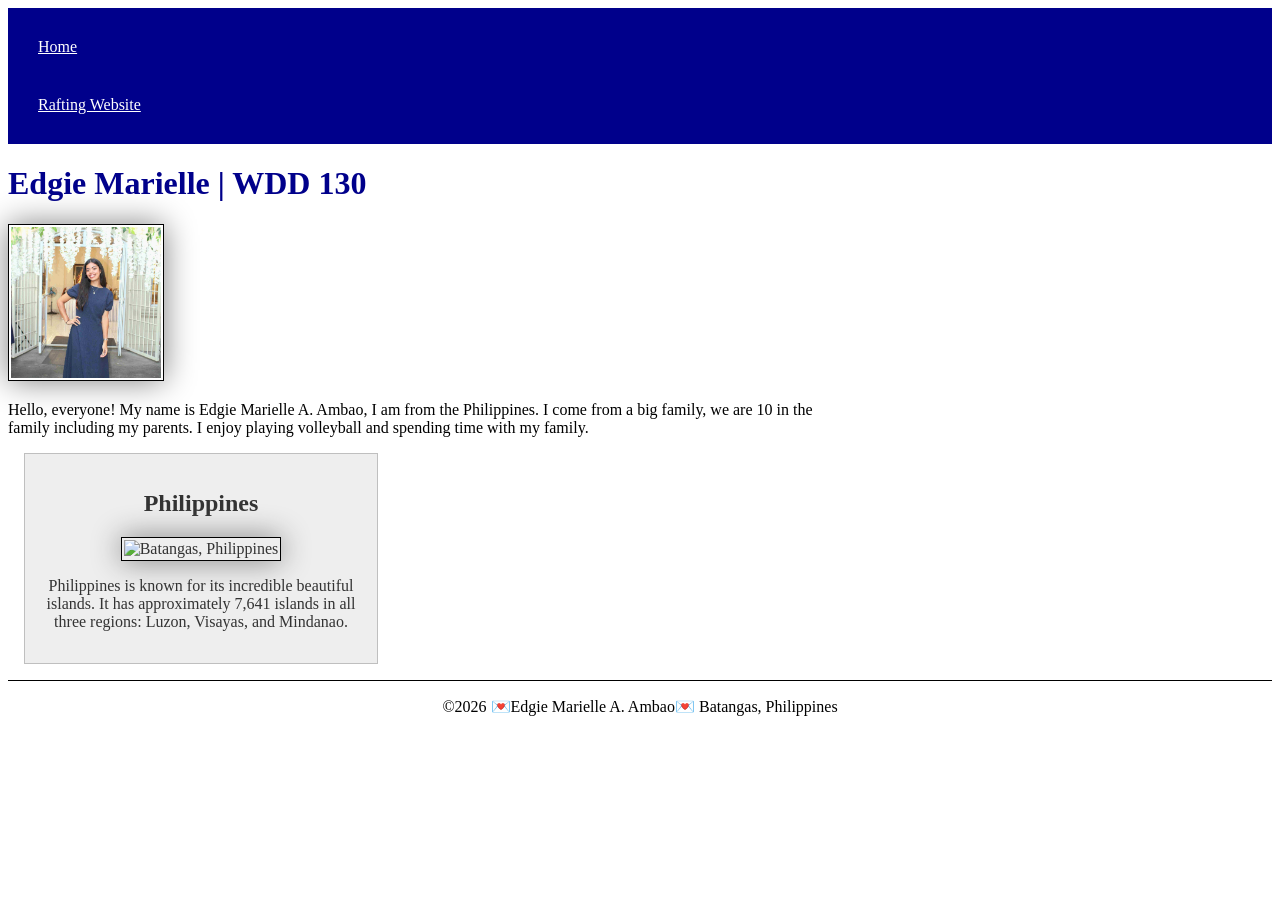
==== index.html @ 0888e2d5 "update" ====
<!DOCTYPE html>
<html lang="en">
<head>
    <meta charset="UTF-8">
    <meta name="viewport" content="width=device-width, initial-scale=1.0">
    <title>Edgie Marielle | WDD 130</title>
    <meta name="description" content="Edgie Marielle Ambao, WDD130, BYU-Pathway Worldwide">
    <meta name="author" content="Edgie Marielle Ambao">
    <link rel="stylesheet" href="styles/styles.css">
</head>
<body>
    <header> 
        <nav>
            <a href="#">Home</a>
            <a href="wwr/">Rafting Website</a>
        </nav>
    </header>
    <main>
        <h1>Edgie Marielle | WDD 130</h1>
        <img src="images/profile.jpg" alt="Edgie profile" width="200">
        <p>Hello, everyone! My name is Edgie Marielle A. Ambao, I am from the Philippines. I come from a big family, we are 10 in the family including my parents. I enjoy playing volleyball and spending time with my family.</p>
    </main>
    <aside>
        <h2>Philippines</h2>
        <img src="C:\Users\ADMIN1\Downloads\Batangas.jpg" alt="Batangas, Philippines">
        <p>Philippines is known for its incredible beautiful islands. It has approximately 7,641 islands in all three regions: Luzon, Visayas, and Mindanao.</p>
    </aside>
    <footer>
        <p>©2026 💌Edgie Marielle A. Ambao💌 Batangas, Philippines</p>
    </footer>
</body>
</html>
---- styles/styles.css ----
nav {
    background-color: darkblue;
    padding: 10px;
}

nav a {
    color: white;
    display: block;
    padding: 20px;
}

h1 {
    color: darkblue;
}

img {
    width: 150px;
    height: auto;
    border: 1px solid black;
    padding: 2px;
    box-shadow: 0 0 30px gray;
}

p {
    padding: 0;
}

main {
    max-width: 840px;
}

aside {
    width: 20rem;
    margin: 1rem;
    border: 1px solid rgb(0 0 0 / 0.2); /* 1️⃣ */
    padding: 1rem;
    background-color: #eee;
    color: #333;
    text-align: center;
}

aside img {
    width: 200px;
    height: auto;
}

main img {
    width: 150px;
    height: auto;
}

footer {
    margin-top: 15px;
    border-top: 1px solid #000;
    text-align: center;
}
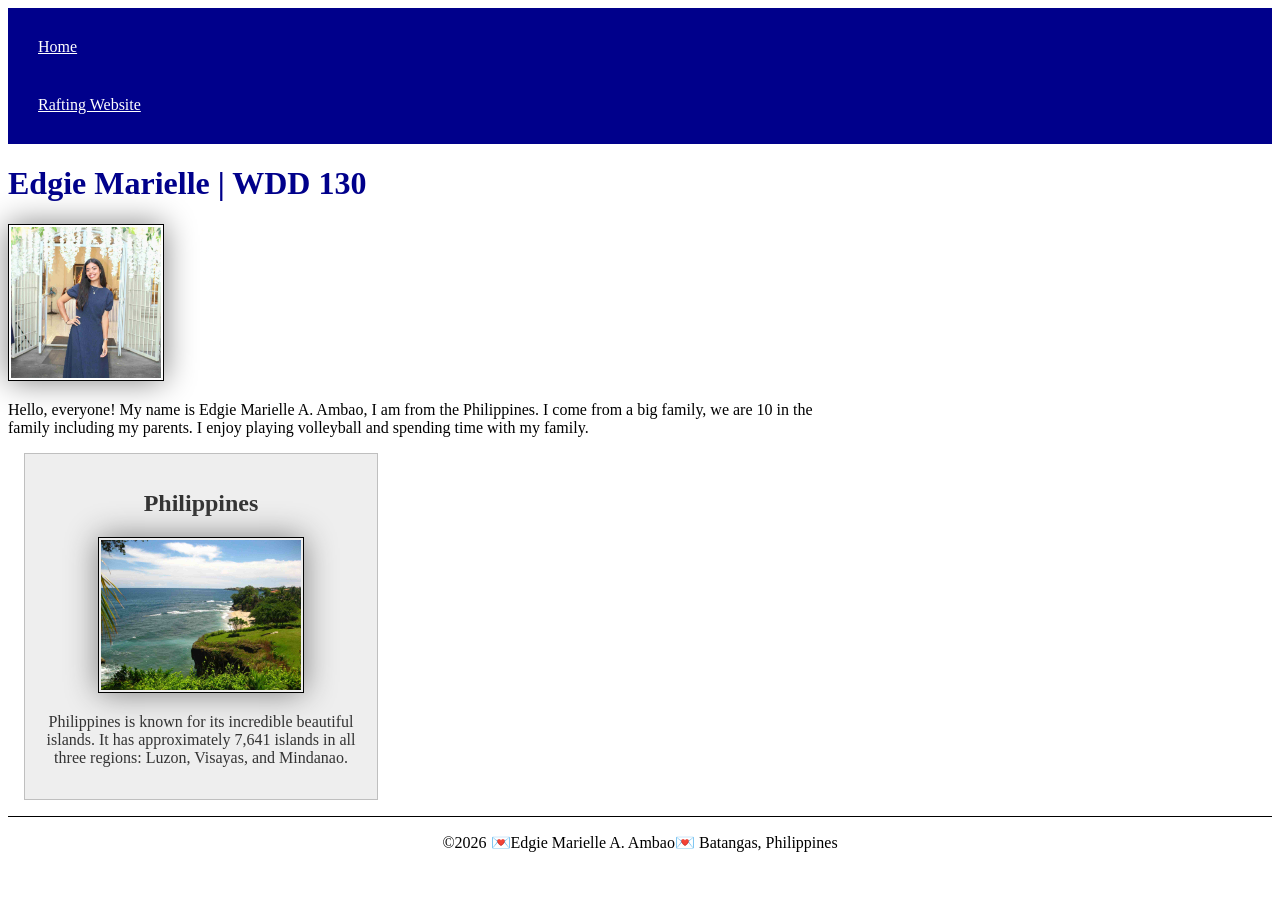
==== commit ccbf2ea6: "pics" ====
--- a/index.html
+++ b/index.html
@@ -22,7 +22,7 @@
     </main>
     <aside>
         <h2>Philippines</h2>
-        <img src="C:\Users\ADMIN1\Downloads\Batangas.jpg" alt="Batangas, Philippines">
+        <img src="images/Batangas.jpg" alt="Batangas, Philippines">
         <p>Philippines is known for its incredible beautiful islands. It has approximately 7,641 islands in all three regions: Luzon, Visayas, and Mindanao.</p>
     </aside>
     <footer>
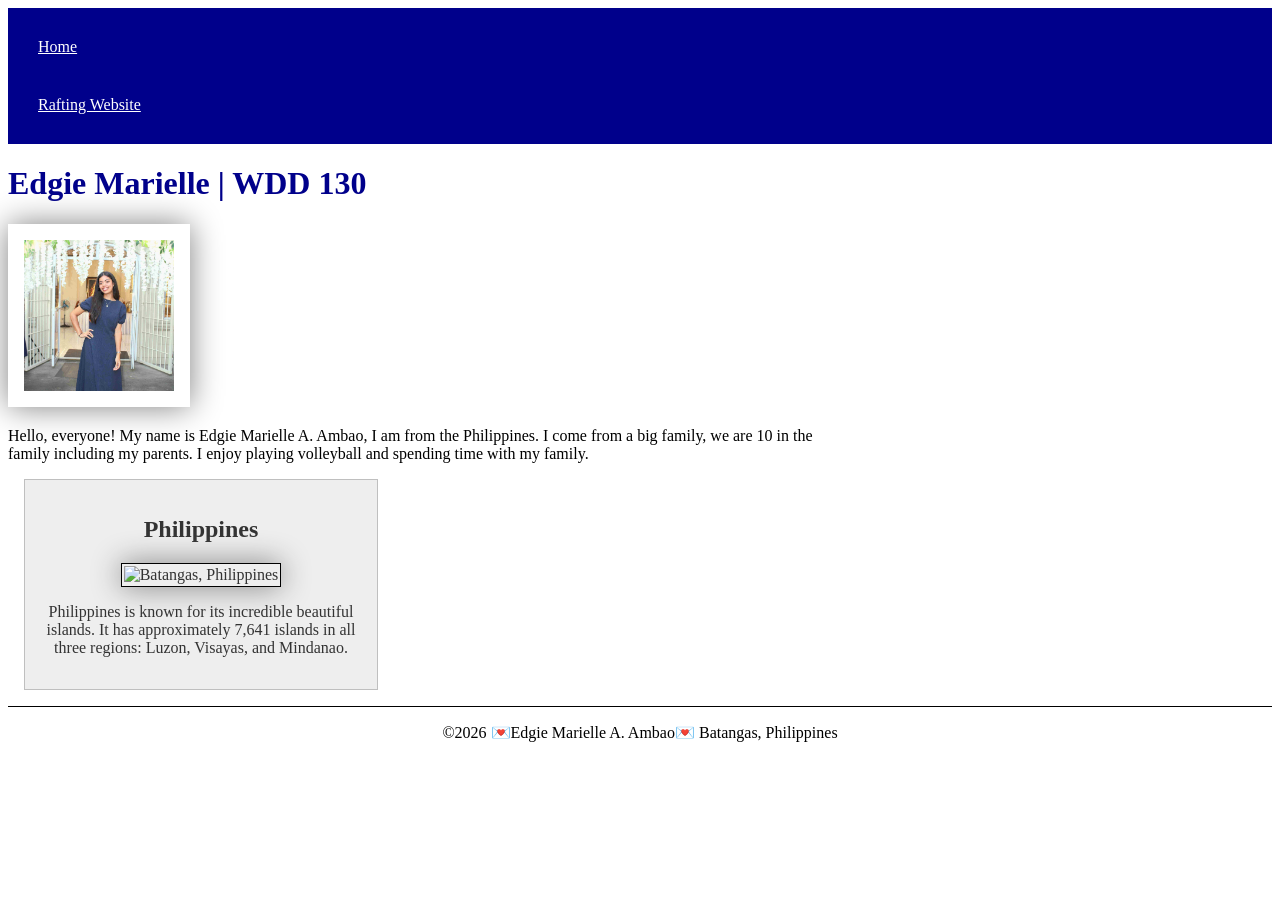
==== commit 247f1766: "fix" ====
--- a/index.html
+++ b/index.html
@@ -3,8 +3,8 @@
 <head>
     <meta charset="UTF-8">
     <meta name="viewport" content="width=device-width, initial-scale=1.0">
-    <title>Edgie Marielle | WDD 130</title>
-    <meta name="description" content="Edgie Marielle Ambao, WDD130, BYU-Pathway Worldwide">
+    <title>Edgie Marielle Ambao | WDD 130</title>
+    <meta name="description" content="This purpose of this homepage is to introduce Edgie Marielle Ambao, a student at BYU-Pathway Worldwide, currently taking WDD130 course.">
     <meta name="author" content="Edgie Marielle Ambao">
     <link rel="stylesheet" href="styles/styles.css">
 </head>
@@ -22,7 +22,7 @@
     </main>
     <aside>
         <h2>Philippines</h2>
-        <img src="images/Batangas.jpg" alt="Batangas, Philippines">
+        <img src="images/batangas.jpg" alt="Batangas, Philippines">
         <p>Philippines is known for its incredible beautiful islands. It has approximately 7,641 islands in all three regions: Luzon, Visayas, and Mindanao.</p>
     </aside>
     <footer>
--- a/styles/styles.css
+++ b/styles/styles.css
@@ -47,6 +47,9 @@
 main img {
     width: 150px;
     height: auto;
+    border: 1px;
+    padding: 1rem;
+    box-shadow: 0 0 30 black;
 }
 
 footer {
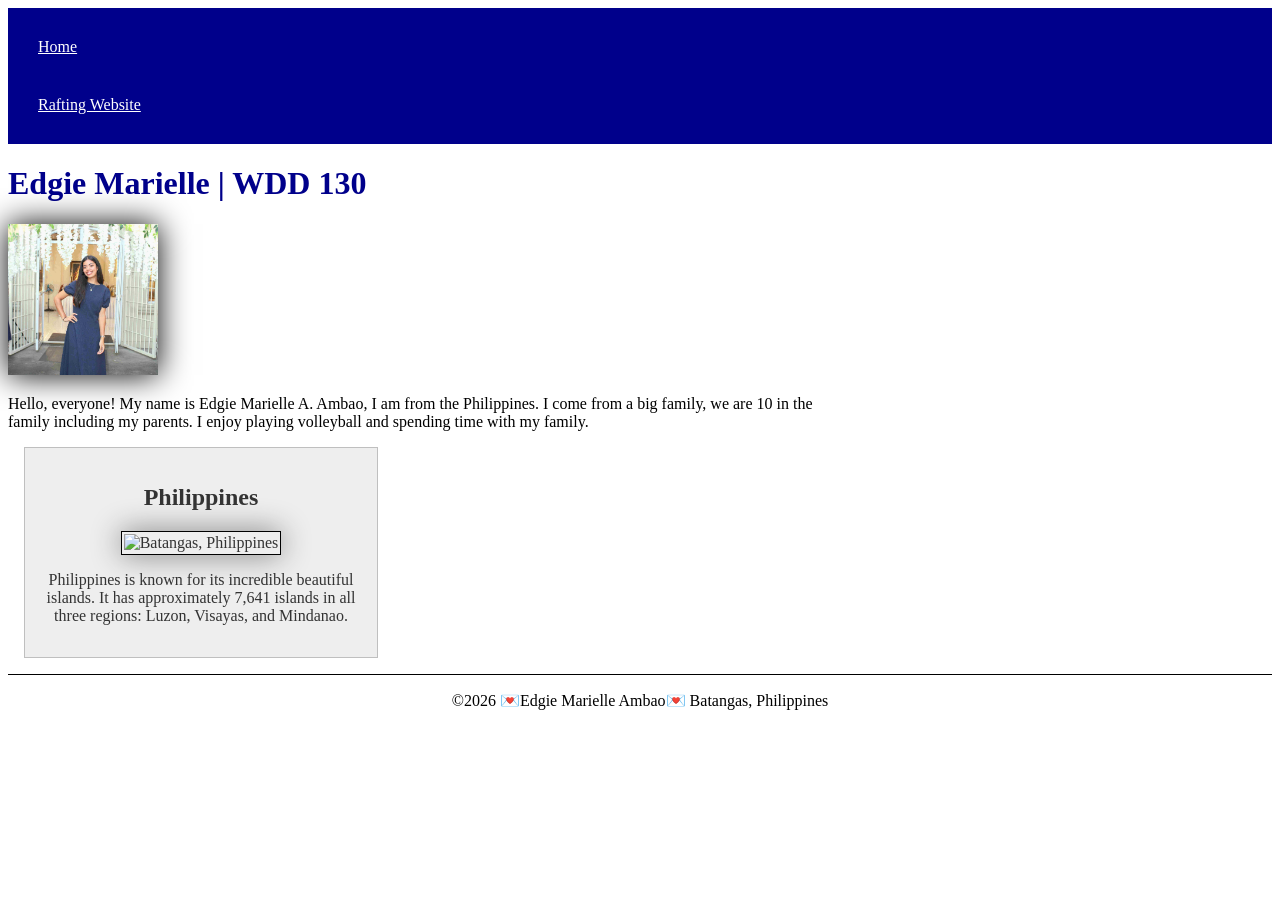
==== commit 2ce4c9ba: "fixxx" ====
--- a/index.html
+++ b/index.html
@@ -4,7 +4,7 @@
     <meta charset="UTF-8">
     <meta name="viewport" content="width=device-width, initial-scale=1.0">
     <title>Edgie Marielle Ambao | WDD 130</title>
-    <meta name="description" content="This purpose of this homepage is to introduce Edgie Marielle Ambao, a student at BYU-Pathway Worldwide, currently taking WDD130 course.">
+    <meta name="description" content="The purpose of this homepage is to introduce Edgie Marielle Ambao, a student at BYU-Pathway Worldwide, currently taking WDD130 course.">
     <meta name="author" content="Edgie Marielle Ambao">
     <link rel="stylesheet" href="styles/styles.css">
 </head>
@@ -26,7 +26,7 @@
         <p>Philippines is known for its incredible beautiful islands. It has approximately 7,641 islands in all three regions: Luzon, Visayas, and Mindanao.</p>
     </aside>
     <footer>
-        <p>©2026 💌Edgie Marielle A. Ambao💌 Batangas, Philippines</p>
+        <p>©2026 💌Edgie Marielle Ambao💌 Batangas, Philippines</p>
     </footer>
 </body>
 </html>
--- a/styles/styles.css
+++ b/styles/styles.css
@@ -48,8 +48,8 @@
     width: 150px;
     height: auto;
     border: 1px;
-    padding: 1rem;
-    box-shadow: 0 0 30 black;
+    padding: 0;
+    box-shadow: 0 0 30px black;
 }
 
 footer {
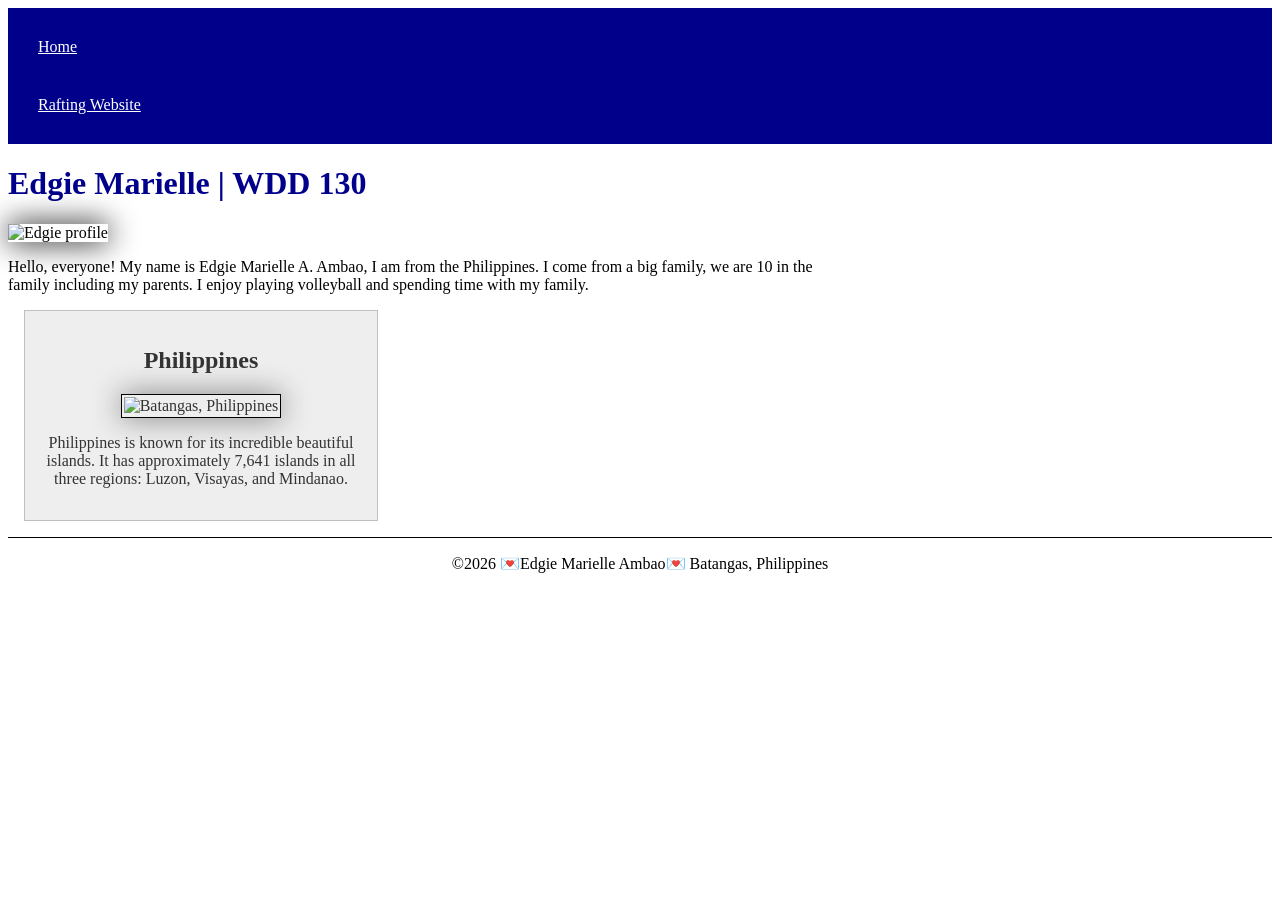
==== commit 0441fda1: "updatee" ====
--- a/index.html
+++ b/index.html
@@ -17,7 +17,7 @@
     </header>
     <main>
         <h1>Edgie Marielle | WDD 130</h1>
-        <img src="images/profile.jpg" alt="Edgie profile" width="200">
+        <img src="images/batangas.jpg" alt="Edgie profile" width="200">
         <p>Hello, everyone! My name is Edgie Marielle A. Ambao, I am from the Philippines. I come from a big family, we are 10 in the family including my parents. I enjoy playing volleyball and spending time with my family.</p>
     </main>
     <aside>
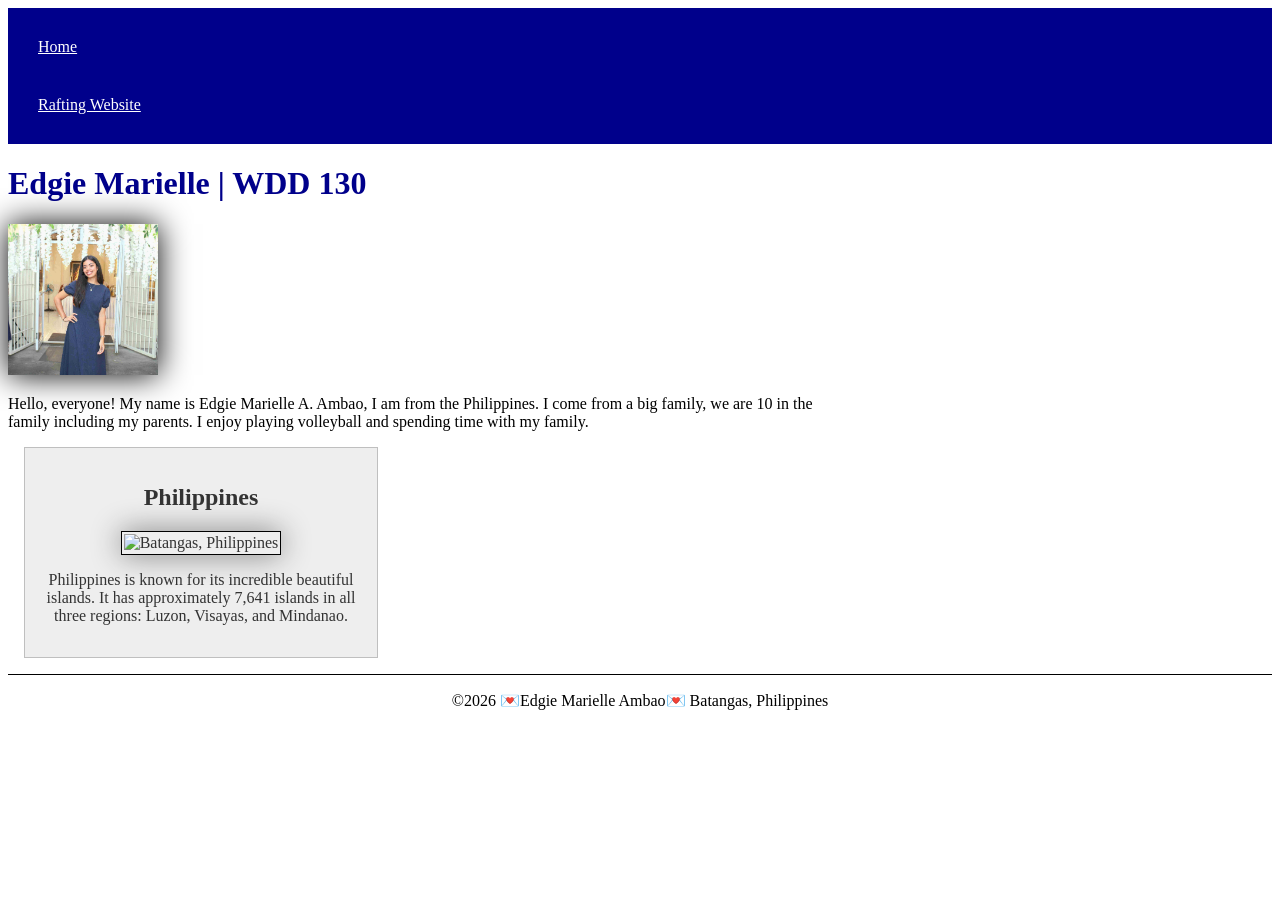
==== commit d45f7822: "update" ====
--- a/index.html
+++ b/index.html
@@ -17,7 +17,7 @@
     </header>
     <main>
         <h1>Edgie Marielle | WDD 130</h1>
-        <img src="images/batangas.jpg" alt="Edgie profile" width="200">
+        <img src="images/profile.jpg" alt="Edgie profile" width="200">
         <p>Hello, everyone! My name is Edgie Marielle A. Ambao, I am from the Philippines. I come from a big family, we are 10 in the family including my parents. I enjoy playing volleyball and spending time with my family.</p>
     </main>
     <aside>
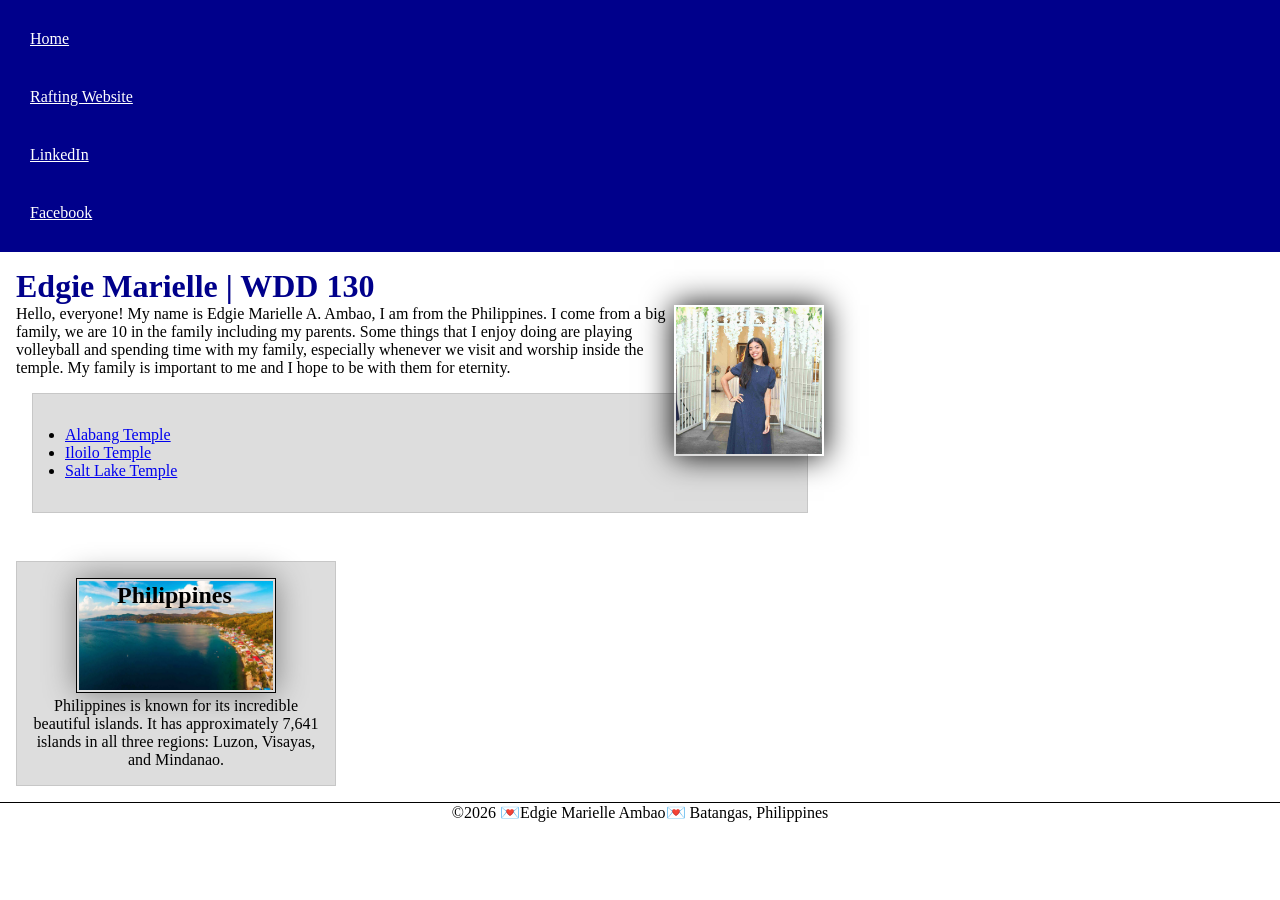
==== commit 35711f2c: "week 03 updates" ====
--- a/index.html
+++ b/index.html
@@ -13,14 +13,21 @@
         <nav>
             <a href="#">Home</a>
             <a href="wwr/">Rafting Website</a>
+            <a href="https://www.linkedin.com/in/edgie-marielle-ambao-47a4b13b5/">LinkedIn</a>
+            <a href="https://www.facebook.com/edgiemarielle/">Facebook</a>
         </nav>
     </header>
     <main>
         <h1>Edgie Marielle | WDD 130</h1>
         <img src="images/profile.jpg" alt="Edgie profile" width="200">
-        <p>Hello, everyone! My name is Edgie Marielle A. Ambao, I am from the Philippines. I come from a big family, we are 10 in the family including my parents. I enjoy playing volleyball and spending time with my family.</p>
+        <p>Hello, everyone! My name is Edgie Marielle A. Ambao, I am from the Philippines. I come from a big family, we are 10 in the family including my parents. Some things that I enjoy doing are playing volleyball and spending time with my family, especially whenever we visit and worship inside the temple. My family is important to me and I hope to be with them for eternity.</p>
+        <ul class="box right-space">
+            <li><a href="https://www.churchofjesuschrist.org/temples/details/alabang-philippines-temple?lang=eng" target="_blank">Alabang Temple</a></li>
+            <li><a href="https://www.churchofjesuschrist.org/temples/details/iloilo-philippines-temple?lang=eng" target="_blank">Iloilo Temple</a></li>
+            <li><a href="https://www.churchofjesuschrist.org/temples/details/salt-lake-temple?lang=eng" target="_blank">Salt Lake Temple</a></li>
+        </ul>
     </main>
-    <aside>
+    <aside class="box">
         <h2>Philippines</h2>
         <img src="images/batangas.jpg" alt="Batangas, Philippines">
         <p>Philippines is known for its incredible beautiful islands. It has approximately 7,641 islands in all three regions: Luzon, Visayas, and Mindanao.</p>
--- a/styles/styles.css
+++ b/styles/styles.css
@@ -1,5 +1,17 @@
+* {
+    margin: 0;
+    padding: 0;
+    box-sizing: border-box;
+}
+
+:root{
+    --heading-background-color: darkblue;
+    --text-align: center;
+    --height: auto;
+}
+
 nav {
-    background-color: darkblue;
+    background-color: var(--heading-background-color);
     padding: 10px;
 }
 
@@ -10,12 +22,12 @@
 }
 
 h1 {
-    color: darkblue;
+    color: var(--heading-background-color);
 }
 
 img {
     width: 150px;
-    height: auto;
+    height: var(--height);
     border: 1px solid black;
     padding: 2px;
     box-shadow: 0 0 30px gray;
@@ -27,6 +39,7 @@
 
 main {
     max-width: 840px;
+    padding: 1rem;
 }
 
 aside {
@@ -36,24 +49,44 @@
     padding: 1rem;
     background-color: #eee;
     color: #333;
-    text-align: center;
+    text-align: var(--text-align);
+    position: relative;
+}
+
+aside h2{
+    position: absolute;
+    top: 20px;
+    left: 100px;
 }
 
 aside img {
     width: 200px;
-    height: auto;
+    height: var(--height);
 }
 
 main img {
     width: 150px;
-    height: auto;
+    height: var(--height);
     border: 1px;
-    padding: 0;
+    padding: 2px;
     box-shadow: 0 0 30px black;
+    float: right;
 }
 
 footer {
     margin-top: 15px;
     border-top: 1px solid #000;
-    text-align: center;
+    text-align: var(--text-align);
+}
+
+/* Class Selectors */
+.box{
+    margin: 1rem;
+    border: 1px solid rgba(0 0 0 / 10%);
+    padding: 1rem;
+    background-color: #ddd;
+    color: #000;
+}
+.right-space{
+    padding: 2rem;
 }
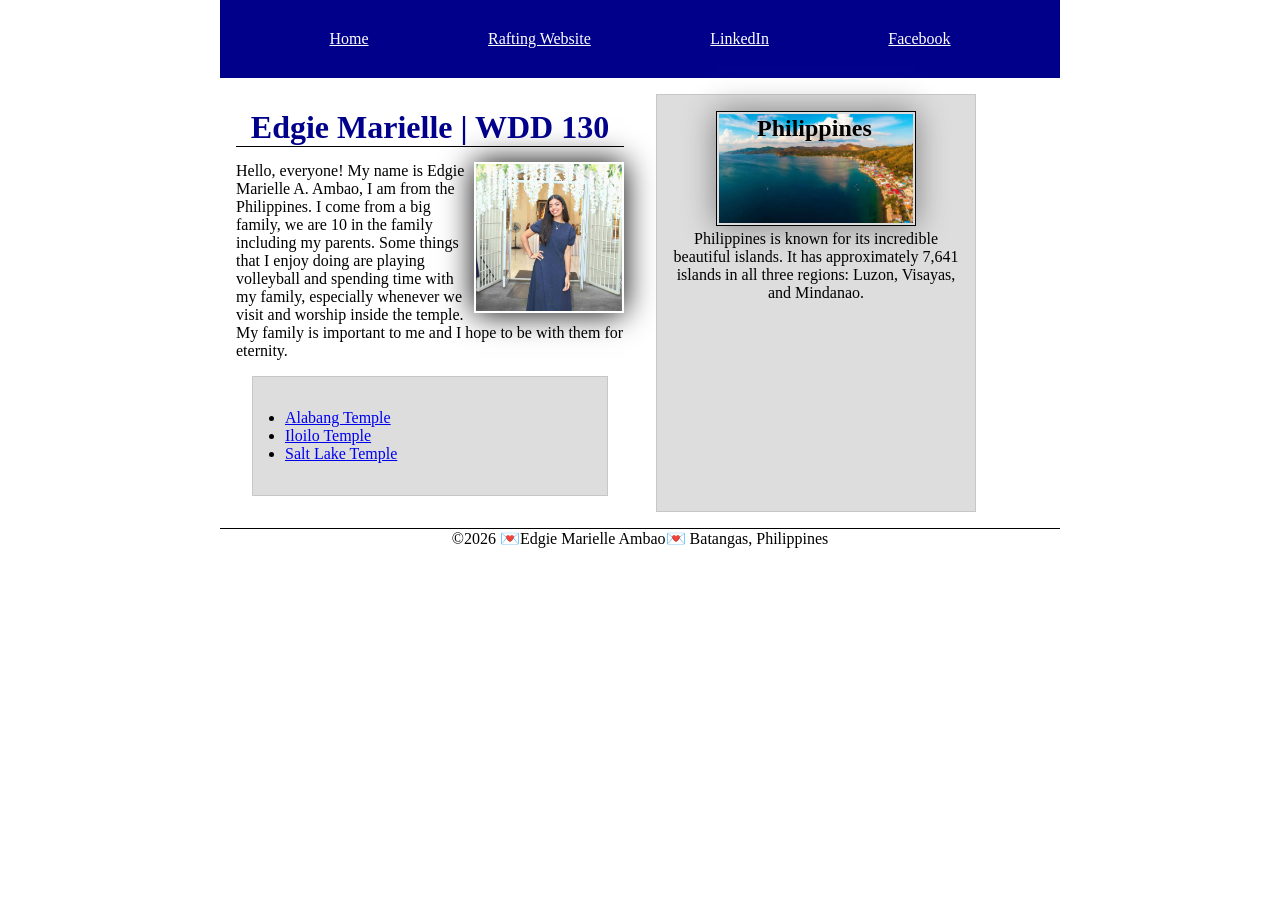
==== commit 6ded8389: "week4" ====
--- a/index.html
+++ b/index.html
@@ -17,21 +17,23 @@
             <a href="https://www.facebook.com/edgiemarielle/">Facebook</a>
         </nav>
     </header>
-    <main>
-        <h1>Edgie Marielle | WDD 130</h1>
-        <img src="images/profile.jpg" alt="Edgie profile" width="200">
-        <p>Hello, everyone! My name is Edgie Marielle A. Ambao, I am from the Philippines. I come from a big family, we are 10 in the family including my parents. Some things that I enjoy doing are playing volleyball and spending time with my family, especially whenever we visit and worship inside the temple. My family is important to me and I hope to be with them for eternity.</p>
-        <ul class="box right-space">
-            <li><a href="https://www.churchofjesuschrist.org/temples/details/alabang-philippines-temple?lang=eng" target="_blank">Alabang Temple</a></li>
-            <li><a href="https://www.churchofjesuschrist.org/temples/details/iloilo-philippines-temple?lang=eng" target="_blank">Iloilo Temple</a></li>
-            <li><a href="https://www.churchofjesuschrist.org/temples/details/salt-lake-temple?lang=eng" target="_blank">Salt Lake Temple</a></li>
-        </ul>
-    </main>
-    <aside class="box">
-        <h2>Philippines</h2>
-        <img src="images/batangas.jpg" alt="Batangas, Philippines">
-        <p>Philippines is known for its incredible beautiful islands. It has approximately 7,641 islands in all three regions: Luzon, Visayas, and Mindanao.</p>
-    </aside>
+    <div class="grid">
+        <main>
+            <h1>Edgie Marielle | WDD 130</h1>
+            <img src="images/profile.jpg" alt="Edgie profile" width="200">
+            <p>Hello, everyone! My name is Edgie Marielle A. Ambao, I am from the Philippines. I come from a big family, we are 10 in the family including my parents. Some things that I enjoy doing are playing volleyball and spending time with my family, especially whenever we visit and worship inside the temple. My family is important to me and I hope to be with them for eternity.</p>
+            <ul class="box right-space">
+                <li><a href="https://www.churchofjesuschrist.org/temples/details/alabang-philippines-temple?lang=eng" target="_blank">Alabang Temple</a></li>
+                <li><a href="https://www.churchofjesuschrist.org/temples/details/iloilo-philippines-temple?lang=eng" target="_blank">Iloilo Temple</a></li>
+                <li><a href="https://www.churchofjesuschrist.org/temples/details/salt-lake-temple?lang=eng" target="_blank">Salt Lake Temple</a></li>
+            </ul>
+        </main>
+        <aside class="box">
+            <h2>Philippines</h2>
+            <img src="images/batangas.jpg" alt="Batangas, Philippines">
+            <p>Philippines is known for its incredible beautiful islands. It has approximately 7,641 islands in all three regions: Luzon, Visayas, and Mindanao.</p>
+        </aside>
+    </div>
     <footer>
         <p>©2026 💌Edgie Marielle Ambao💌 Batangas, Philippines</p>
     </footer>
--- a/styles/styles.css
+++ b/styles/styles.css
@@ -11,6 +11,9 @@
 }
 
 nav {
+    display: flex;
+    justify-content: space-evenly;
+    align-items: center;
     background-color: var(--heading-background-color);
     padding: 10px;
 }
@@ -23,6 +26,9 @@
 
 h1 {
     color: var(--heading-background-color);
+    border-bottom: 1px solid black;
+    margin: 15px 0;
+    text-align: center;
 }
 
 img {
@@ -89,4 +95,24 @@
 }
 .right-space{
     padding: 2rem;
-}+}
+
+header, footer, .grid {
+    max-width: 840px;
+    margin: 0 auto;
+}
+
+.grid {
+    display: grid;
+    grid-template-columns: 1fr 1fr;
+}
+
+/* .grid main {
+    grid-column: 1/2;
+    grid-row: 1/2;
+}
+
+.grid aside {
+    grid-column: 2/3;
+    grid-row: 1/2;
+} */
